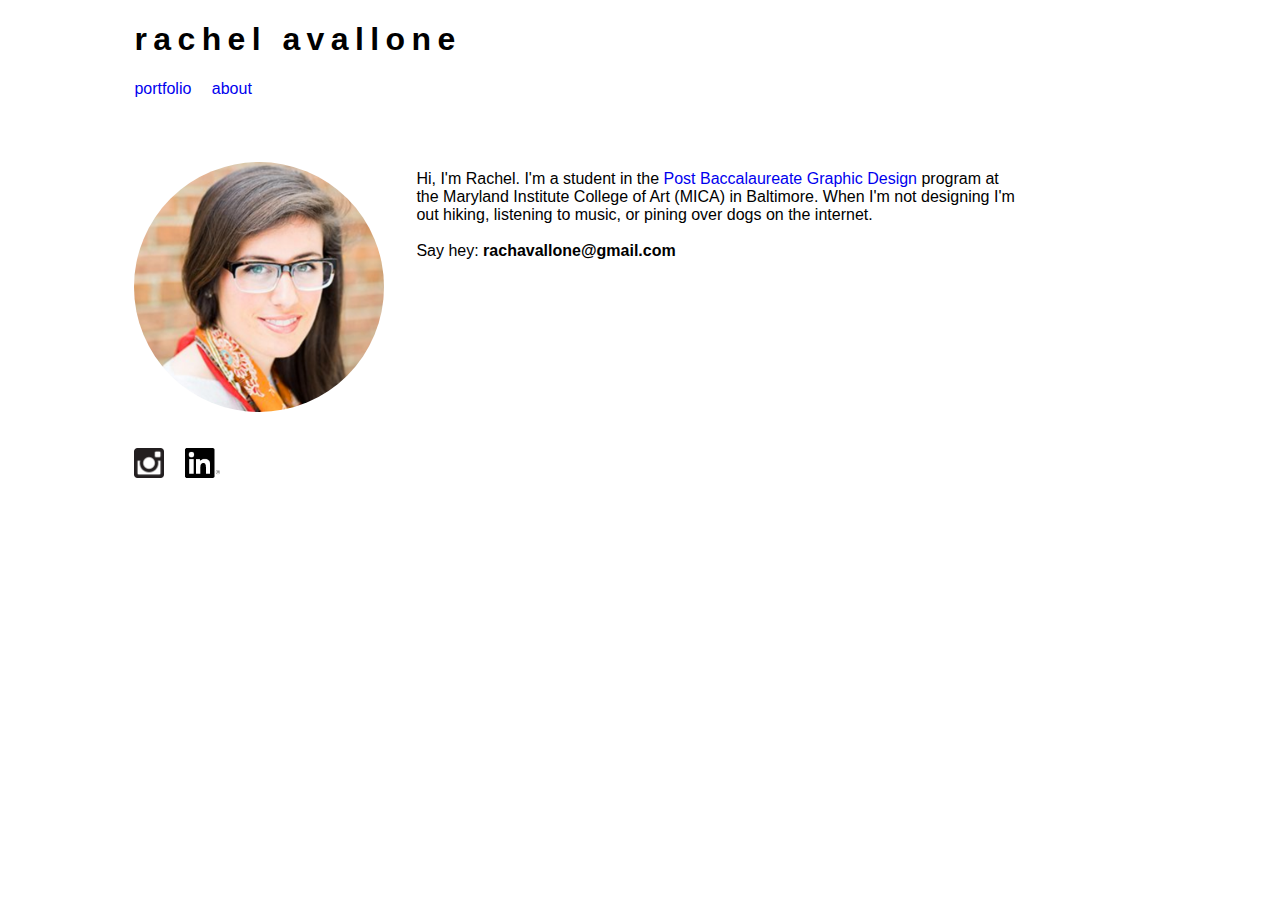
==== Avallone-behance-demo-master/about.html @ cdfb552a "Initial Site Upload" ====
<!doctype html>

<html>
  <head>
    <title>Rachel Avallone - About</title>
  </head>

        <link rel="stylesheet" type="text/css" href="about.css">

  <body>
      <main>
          <h1>rachel avallone</h1>
          <header><a href="index.html">portfolio</a> <a href="about.html" class="active">about</a></header>

          <div class="clearfix">

      <div class="container">
          <img id="head" src="images/headshot.png" />

          <div><a href="https://www.instagram.com/rachorito/" target="_blank"><img id="insta" src="images/insta.png" /></a>

              <a href="https://www.linkedin.com/in/rachelavallone" target="_blank"><img id="link" src="images/linked.png" /></a>
              </div>

          </div>

              <div class="bio"><p>Hi, I'm Rachel. I'm a student in the <a href="http://micagraphicdesignpb.org/" target="_blank">Post Baccalaureate Graphic Design</a> program at the Maryland Institute College of Art (MICA) in Baltimore. When I'm not designing I'm out hiking, listening to music, or pining over dogs on the internet.

                  <br>
                  <br>
        Say hey: <strong>rachavallone@gmail.com</strong></p>
          </div>

          </div>
      </main>

  </body>
</html>
---- Avallone-behance-demo-master/about.css ----
* {
  box-sizing: border-box;
  position: relative;
}

body {
    font-family: Helvetica, sans-serif;

}

.clearfix:before,
.clearfix:after {
  content: "";
  display: table;
}

.clearfix:after {
  clear: both;
}

.container {
    margin-right: auto;
    margin-left: auto;
    width: 250px;
    float: left;
}

main {
    width: 80%;
    margin-left: auto;
    margin-right: auto;
}


header {
    margin-bottom: 2em;
}

header a {
    padding-right: .5em;
    margin-right: .5em;
    display: inline-block;
}

h1 {
    font-family: Helvetica, sans-serif;
    letter-spacing: .2em;
}

ul {
    list-style-type: none;
}

a {
    text-decoration: none;
}

a:visited {
    color: black;
}

a:hover {
    color: aquamarine;
}

#head {
    width:250px;
    height: 250px;
    border-radius: 50%;
    margin-right: 2em;
    margin-top: 2em;
    margin-bottom: 2em;
}

.bio {
    float: left;
    padding-top: 1.5em;
    display: inline-block;
    width: 60%;
    margin-left: 2em;
}

#insta {
    height: 30px;
    padding-right: 1em;
}

#insta:hover {
    height: 30px;
    background-image: url("images/insta-a.png");
}


#link {
    height:30px;
    display: inline-block;
}

@media (min-width: 768px) {
    .container {
        box-sizing: border-box;
        float: left;
        padding-right: 2em;
    }
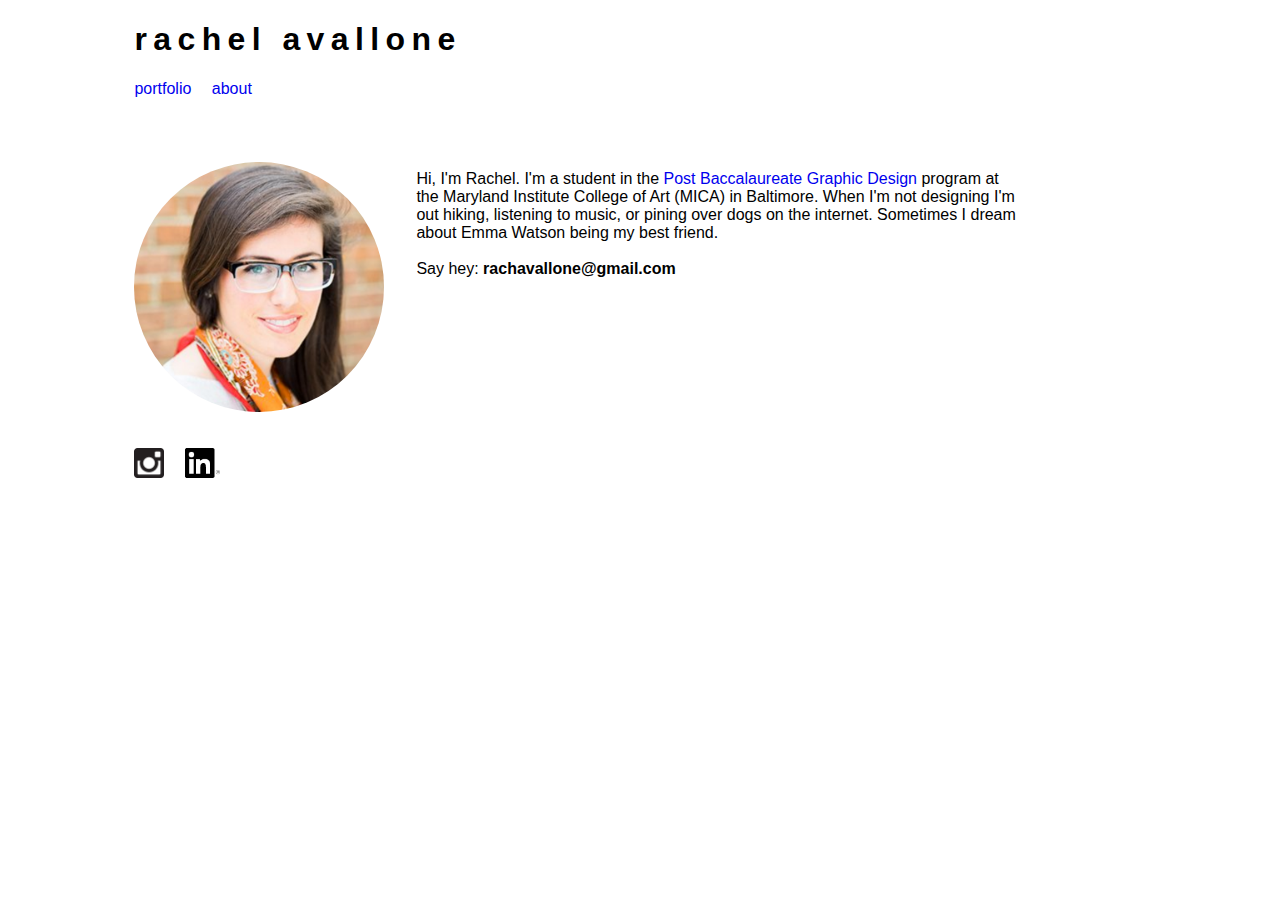
==== commit abec3252: "added new sentence" ====
--- a/Avallone-behance-demo-master/about.html
+++ b/Avallone-behance-demo-master/about.html
@@ -24,7 +24,7 @@
 
           </div>
 
-              <div class="bio"><p>Hi, I'm Rachel. I'm a student in the <a href="http://micagraphicdesignpb.org/" target="_blank">Post Baccalaureate Graphic Design</a> program at the Maryland Institute College of Art (MICA) in Baltimore. When I'm not designing I'm out hiking, listening to music, or pining over dogs on the internet.
+              <div class="bio"><p>Hi, I'm Rachel. I'm a student in the <a href="http://micagraphicdesignpb.org/" target="_blank">Post Baccalaureate Graphic Design</a> program at the Maryland Institute College of Art (MICA) in Baltimore. When I'm not designing I'm out hiking, listening to music, or pining over dogs on the internet. Sometimes I dream about Emma Watson being my best friend.
 
                   <br>
                   <br>
